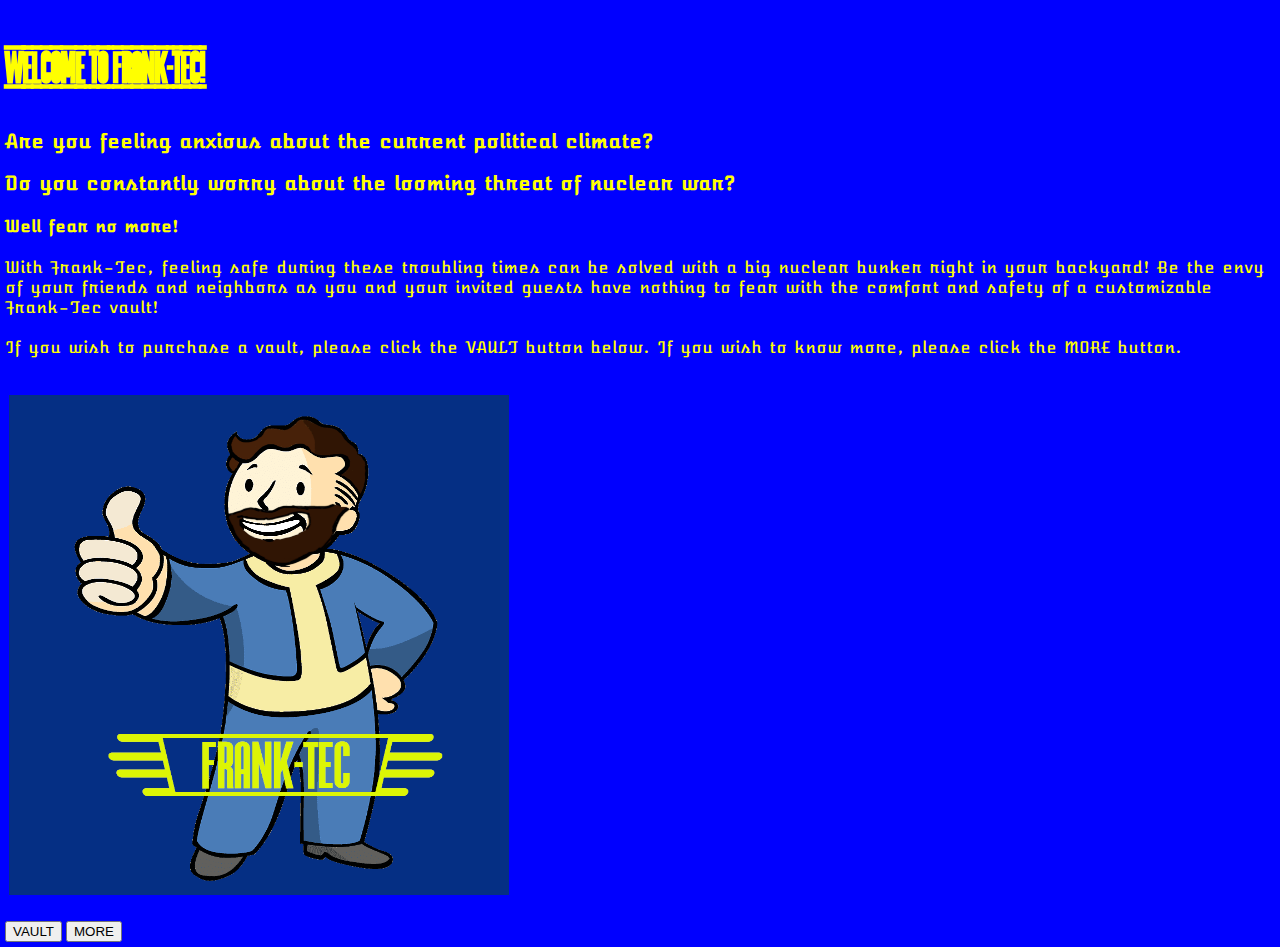
==== index.html @ 9eed3848 "uploaded all current files" ====
<!DOCTYPE html>
<html>
    <head>
        <title>WELCOME TO FRANK-TEC!</title>
        <link href="style.css" rel="stylesheet">
    </head>
    <body class="index">
        <h1>WELCOME TO FRANK-TEC!</h1>
        <h3>Are you feeling anxious about the current political climate?</h3>
        <h3>Do you constantly worry about the looming threat of nuclear war?</h3>
        <h4>Well fear no more!</h4>
        <p>
            With Frank-Tec, feeling safe during these troubling times can be solved with a big nuclear bunker right in your backyard! Be the envy of your friends and neighbors as you and your invited guests have nothing to fear with the comfort and safety of a customizable Frank-Tec vault!<br><br>
            If you wish to purchase a vault, please click the VAULT button below. If you wish to know more, please click the MORE button.
        </p>
        <br>
            <div>
                <div class="welcome">
                    <img src="photos/tec.png" class="welcome">
                </div>
            </div>
        <br>
        <div>
            <a href="singin.html"><button>VAULT</button></a>
            <a href="about.html"><button>MORE</button></a>
        </div>
    </body>
</html>
---- style.css ----
@font-face
{
    font-family:juke;
    src:url(font/The_Juke_Box-FFP.ttf);
}

@font-face
{
    font-family:atomic;
    src:url(font/AtomicAge-Regular.ttf);
}

p, label, h3, h4, option, input
{
    font-family: atomic;
}

body
{
    background-color: blue;
    color:yellow;
}

/* ########################## INDEX ######################### */
body.index
{
    align-content: center;
}

img.welcome
{
    width:500px;
    height:500px;
}

div.welcome
{ 
    align-items: center;
    padding:4px;
    border:3px;
}

h1
{
    font-family: juke;
    font-size:50px;
}

/* ########################## ABOUT ######################### */
.container
{
    width:100%;
    padding-top:4%;
}

.row
{
    display: flex;
    flex-wrap: wrap;
    flex-direction: row;
    align-content: center;
}

.col
{
    align-content: center;
    width:33.33%;
}

.box
{
    margin:auto;
    display: flex;
    flex-wrap: wrap;
    align-content:center;
}

img
{
    margin:auto;
    width:300px;
    height:300px;
    align-content:center;
}

.icon
{
    margin:auto;
    align-content:center;
}

body
{
    margin:auto;
    align-content: center;
    padding:5px;
    align-items:center; 
}

label.about
{
    text-align: center;
    margin:auto;
}

p.about
{
    text-align: center;
}
/* ########################## SIGN-IN ######################### */
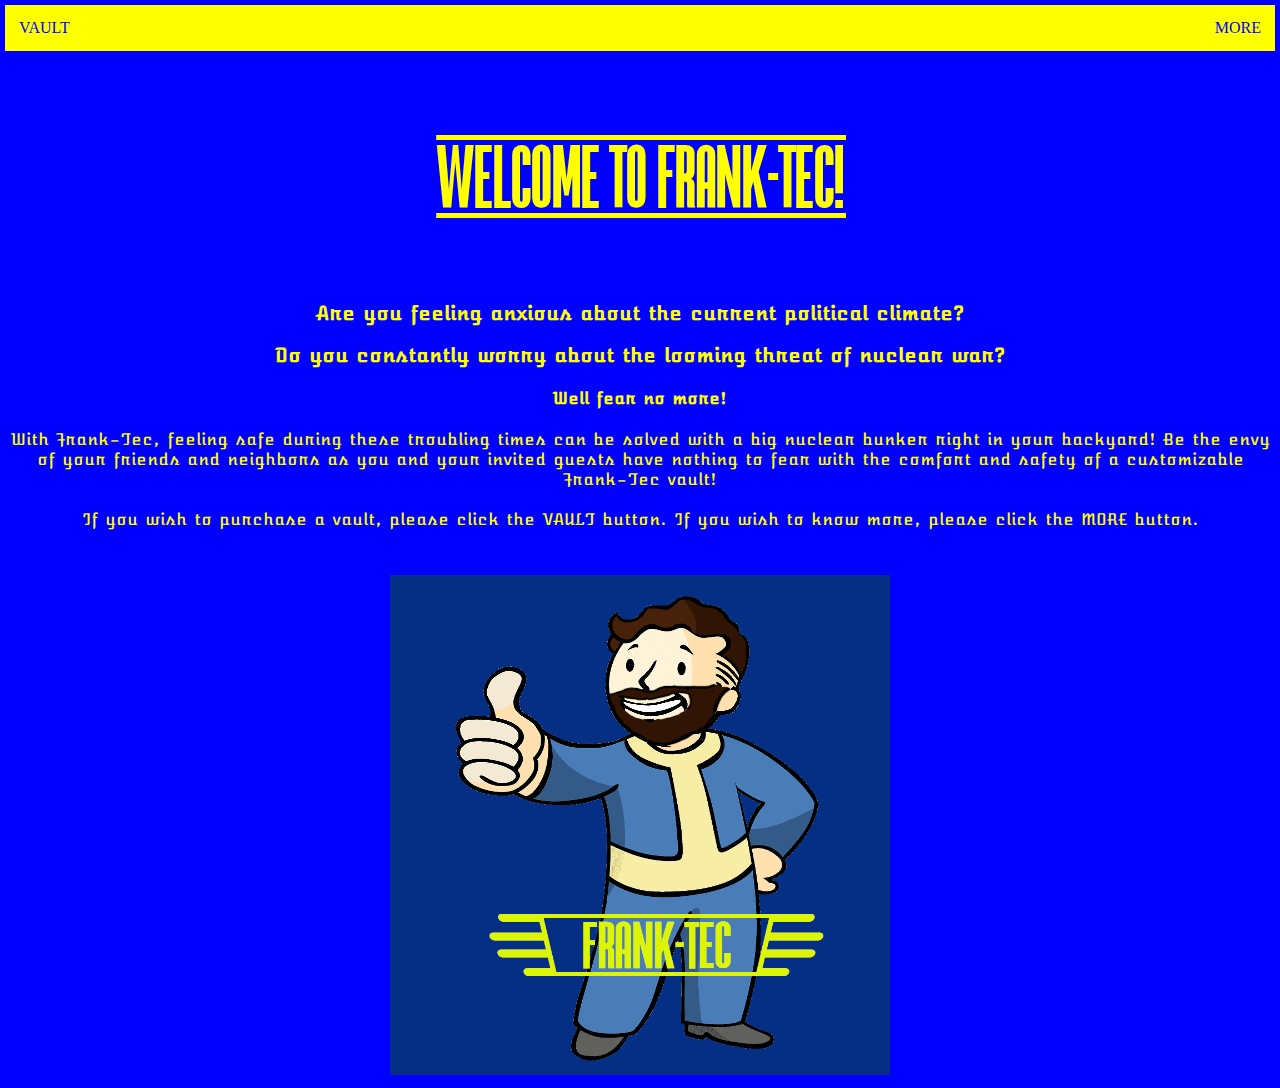
==== commit cca4de29: "Full project added" ====
--- a/index.html
+++ b/index.html
@@ -5,24 +5,29 @@
         <link href="style.css" rel="stylesheet">
     </head>
     <body class="index">
+        <nav>
+            <ul class="topnav">
+                <li class="left"><a href="singin.html">VAULT</a></li>
+                <li class="right"><a href="about.html">MORE</a></li>
+            </ul>
+        </nav>
+            <div class="intro">
         <h1>WELCOME TO FRANK-TEC!</h1>
         <h3>Are you feeling anxious about the current political climate?</h3>
         <h3>Do you constantly worry about the looming threat of nuclear war?</h3>
         <h4>Well fear no more!</h4>
         <p>
             With Frank-Tec, feeling safe during these troubling times can be solved with a big nuclear bunker right in your backyard! Be the envy of your friends and neighbors as you and your invited guests have nothing to fear with the comfort and safety of a customizable Frank-Tec vault!<br><br>
-            If you wish to purchase a vault, please click the VAULT button below. If you wish to know more, please click the MORE button.
+            If you wish to purchase a vault, please click the VAULT button. If you wish to know more, please click the MORE button.
         </p>
         <br>
+            </div>
+            <div class="more">
             <div>
                 <div class="welcome">
                     <img src="photos/tec.png" class="welcome">
                 </div>
             </div>
-        <br>
-        <div>
-            <a href="singin.html"><button>VAULT</button></a>
-            <a href="about.html"><button>MORE</button></a>
         </div>
     </body>
 </html>--- a/style.css
+++ b/style.css
@@ -10,7 +10,7 @@
     src:url(font/AtomicAge-Regular.ttf);
 }
 
-p, label, h3, h4, option, input
+p, label, h3, h4, option, input, button, h6, select, radio
 {
     font-family: atomic;
 }
@@ -21,10 +21,55 @@
     color:yellow;
 }
 
+/* ######################### NAV BAR ######################## */
+
+nav
+{
+    width: 100%;
+    margin:0;
+}
+
+nav ul
+{
+    background-color:yellow;
+    overflow:hidden;
+    margin:0;
+    padding:0;
+}
+
+ul.topnav li.left
+{
+    list-style: none;
+    float: left;
+}
+
+ul.topnav li.right
+{
+    list-style: none;
+    float: right;
+}
+
+ul.topnav li a
+{
+    display:block;
+    text-decoration: none;
+    min-height: 16px;
+    text-align: center;
+    padding: 14px;
+    text-transform: uppercase;
+    color: blue;
+}
+
+ul.topnav li a:hover
+{
+    background-color: green
+    color: black;
+}
+
 /* ########################## INDEX ######################### */
 body.index
 {
-    align-content: center;
+    align-items: center;
 }
 
 img.welcome
@@ -33,17 +78,35 @@
     height:500px;
 }
 
-div.welcome
+div.intro
 { 
+    align-content: center;
+    text-align: center;
+    padding:4px;
+    border:3px;
+}
+
+.more .welcome
+{ 
+    display: block;
     align-items: center;
     padding:4px;
     border:3px;
 }
 
+.selection
+{ 
+    display: flex;
+    justify-content: center;
+    align-items: center;
+    padding:10px;
+}
+
 h1
 {
     font-family: juke;
-    font-size:50px;
+    font-size:100px;
+    font-weight: lighter;
 }
 
 /* ########################## ABOUT ######################### */
@@ -70,8 +133,6 @@
 .box
 {
     margin:auto;
-    display: flex;
-    flex-wrap: wrap;
     align-content:center;
 }
 
@@ -86,6 +147,7 @@
 .icon
 {
     margin:auto;
+    width:33.33%;
     align-content:center;
 }
 
@@ -100,6 +162,7 @@
 label.about
 {
     text-align: center;
+    display: block;
     margin:auto;
 }
 
@@ -107,4 +170,11 @@
 {
     text-align: center;
 }
-/* ########################## SIGN-IN ######################### */+
+/* ########################## SIGN-IN ######################### */
+button
+{
+    text-align: center;
+    background-color: yellow;
+    justify-content: space-between;
+}